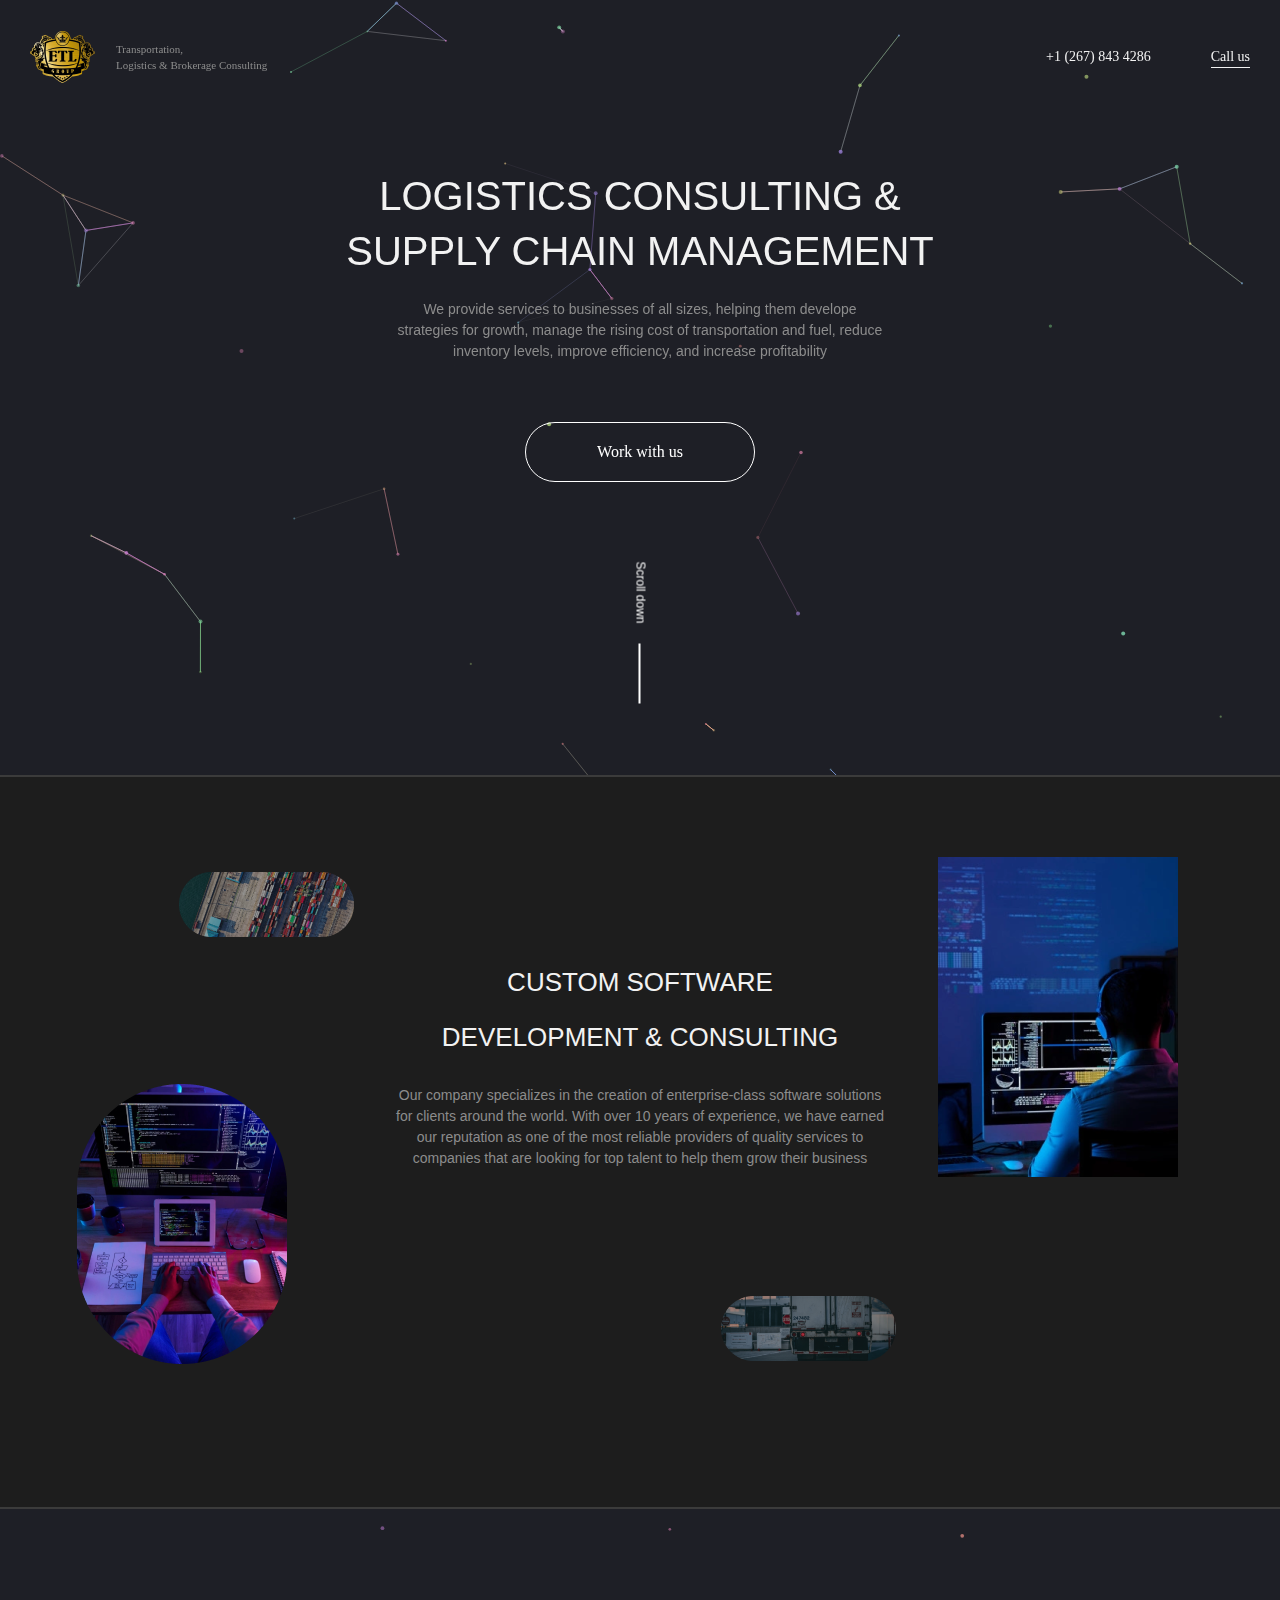
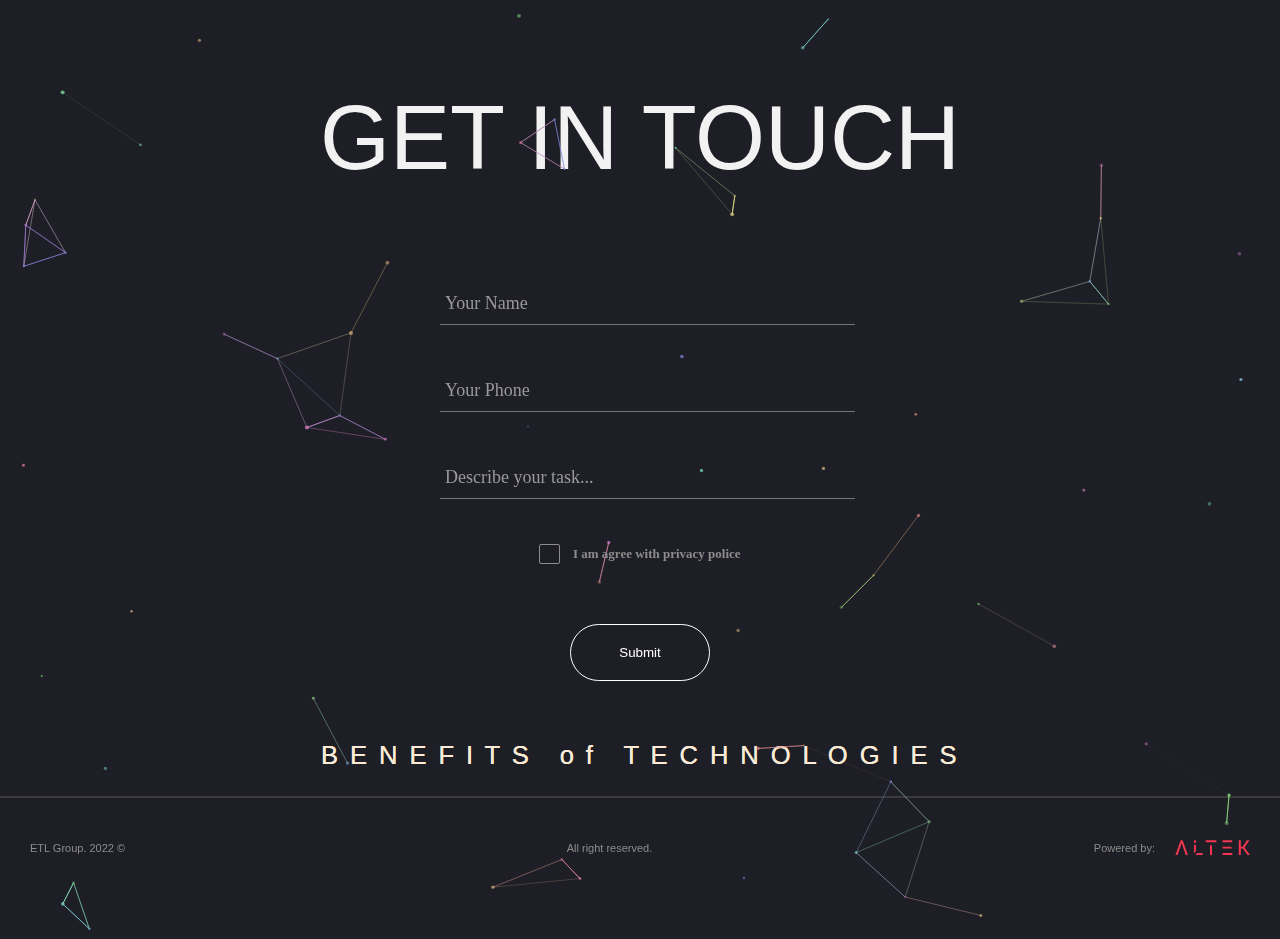
==== index.html @ 7bf33d0a "upload files" ====
<!DOCTYPE html>
<html lang="en">
<head>
    <meta charset="UTF-8">
    <meta name="viewport" content="width=device-width">

    <meta name="twitter:image:src" content="https://soinroma.github.io/etl-group/images/banner.png">
    <meta name="twitter:card" content="summary_large_image"/>
    <meta name="twitter:site" content="ETL Group">
    <meta name="twitter:title" content="Transportation, Logistics & Brokerage Consulting">
    <meta name="twitter:description" content="LOGISTICS CONSULTING & SUPPLY CHAIN MANAGEMENT">

    <meta property="og:type" content="website"/>
    <meta property="og:url" content="https://soinroma.github.io/etl-group/"/>
    <meta property="og:site_name" content="ETL Group"/>
    <meta property="og:title" content="Transportation, Logistics & Brokerage Consulting"/>
    <meta property="og:description" content="LOGISTICS CONSULTING & SUPPLY CHAIN MANAGEMENT"/>
    <meta property="og:image" content="https://soinroma.github.io/etl-group/images/banner.png"/>
    <meta property="og:image:width" content="1200"/>
    <meta property="og:image:height" content="600"/>


    <title>ETL Group</title>
    <link rel="icon" href="images/logo.png"/>
    <link rel="stylesheet" href="css/style.css">
    <script src="js/jquery.js"></script>
</head>
<body>

<div class="first">
    <header class="header">
        <nav class="header-nav">
            <div class="logo-text">
                <img class="logo" src="images/logo.png" alt="logo"/>
                <p class="logo-text">
                    Transportation, <br/>
                    Logistics & Brokerage Consulting
                </p>
            </div>
            <div class="header-phone">
                <a class="phone-number" href="tel:+1 (267) 843 4286">+1 (267) 843 4286</a>
                <a class="phone-text" href="tel: +1 (267) 843 4286">Call us</a>
            </div>
        </nav>
    </header>
    <div class="mainText">
        <h2 class="title">Logistics consulting
            & supply chain management
        </h2>
        <p class="subtitle">
            We provide services to businesses of all sizes, helping them develope strategies for growth,
            manage
            the rising cost of transportation and fuel, reduce inventory levels, improve efficiency, and
            increase profitability
        </p>
        <a href="/" class="btn">Work with us</a>
        <div>
            <p class="scrollDown">Scroll down</p>
        </div>
    </div>
    <div class="background" id="particles-js"></div>
</div>
<div class="second">
    <div class="mainSecond">
        <h3 class="title-second">
            Custom software
            development & consulting
        </h3>
        <p class="subtitle-second">
            Our company specializes in the creation of enterprise-class software solutions for clients
            around the world. With over 10 years of experience, we have earned our reputation as one of the
            most reliable providers
            of quality services to companies that are looking for top talent to help them grow their
            business
        </p>
    </div>
    <div class="images">
        <img class="image1" src="images/1.png" alt="1"/>
        <img class="image2" src="images/2.png" alt="2"/>
        <img class="image3" src="images/3.png" alt="3"/>
        <img class="image4" src="images/4.png" alt="4"/>
    </div>

</div>
<div class="third">
    <div class="mainThird">
        <h3 class="title-third">
            Get in touch
        </h3>
        <form action="#">

            <div class="group">
                <input class="form-text" type="text" required id="name" autocomplete="off">
                <span class="highlight"></span>
                <span class="bar"></span>
                <label>Your Name</label>
            </div>

            <div class="group">
                <input class="form-text" type="text" required id="phone" autocomplete="off">
                <span class="highlight"></span>
                <span class="bar"></span>
                <label>Your Phone</label>
            </div>

            <div class="group">
                <input class="form-text" type="text" required id="comment" autocomplete="off">
                <span class="highlight"></span>
                <span class="bar"></span>
                <label>Describe your task...</label>
            </div>

            <div class="group">
                <div class="ans-label">
                    <input id="checkbox" type="checkbox" class="checkbox square">
                    &nbsp;I am agree with privacy police
                </div>
            </div>

            <div class="group">
                <button type="submit" class="btn">Submit</button>
            </div>
        </form>
        <h3 class="span loader">
            <span class='m'>B</span>
            <span class='m'>E</span>
            <span class='m'>N</span>
            <span class='m'>E</span>
            <span class='m'>F</span>
            <span class='m'>I</span>
            <span class='m'>T</span>
            <span class='m'>S</span>
            <span class='m'>&nbsp;</span>
            <span class='m'>o</span>
            <span class='m'>f</span>
            <span class='m'>&nbsp;</span>
            <span class='m'>T</span>
            <span class='m'>E</span>
            <span class='m'>C</span>
            <span class='m'>H</span>
            <span class='m'>N</span>
            <span class='m'>O</span>
            <span class='m'>L</span>
            <span class='m'>O</span>
            <span class='m'>G</span>

            <span class='m'>I</span>
            <span class='m'>E</span>
            <span class='m'>S</span>
        </h3>
        <div class="background" id="particles-js2"></div>
    </div>
    <hr>
    <div class="footer">
        <p class="footer-text">ETL Group. 2022 ©</p>
        <p class="footer-text">All right reserved.</p>
        <p class="footer-text footer-altek">
            Powered by:
            <a target="_blank" href="https://altek.icu/">
                <img class="altek" src="images/altek.svg" alt="ALTEK">
            </a>
        </p>

    </div>


</div>


<script src="js/particles.js"></script>
<script src="js/main.js"></script>
</body>
</html>
---- css/style.css ----
body {
    margin: 0;
    background-color: #1e1f26;
}

.background {
    position: absolute;
    height: 1030px;
    top: 0;
    bottom: 0;
    left: 0;
    right: 0;
    z-index: 0;
}

.first {
    height: 745px;
    width: 100%;
}

.header {
    z-index: 1;
    position: relative;
    max-width: 1240px;
    margin: 30px auto;
    padding: 0 30px;
}

.header-nav {
    display: flex;
    justify-content: space-between;
    align-items: center;
}

.logo-text {
    display: flex;
    justify-content: space-between;
    align-items: center;
}

.logo {
    margin-right: 21px;
}

.logo-text {
    font-size: 11px;
    line-height: 16px;
    color: #8C8C8C;
}

.header-phone {
    display: flex;
    justify-content: space-between;
    height: 100%;
}

.phone-number {
    font-size: 14px;
    line-height: 20px;
    color: #F2F2F2;
    text-decoration: none;
    margin-right: 60px;
}

.phone-text {
    font-size: 14px;
    line-height: 20px;
    color: #F2F2F2;
    text-decoration: none;
    border-bottom: 1px solid #F2F2F2;
}

.mainText {
    z-index: 1;
    position: relative;
    max-width: 1240px;
    margin: 85px auto;
    padding: 0 30px;
}

.title {
    font-family: 'Open Sans', sans-serif;
    font-style: normal;
    font-weight: normal;
    font-size: 40px;
    line-height: 55px;
    max-width: 600px;
    margin: auto;
    text-align: center;
    text-transform: uppercase;
    color: #F2F2F2;
}

.subtitle {
    font-family: 'Open Sans', sans-serif;
    font-style: normal;
    font-weight: normal;
    font-size: 14px;
    line-height: 21px;
    text-align: center;
    color: #8C8C8C;
    max-width: 488px;
    margin: 20px auto;
}

.btn {
    background: none;
    border: 1px solid white;
    border-radius: 90px;
    padding: 20px 44px;
    color: white;
    display: flex;
    justify-content: center;
    margin: 60px auto;
    width: 140px;
    text-decoration: none;
    z-index: 9999;
    cursor: pointer;
}

.scrollDown {
    font-family: 'Open Sans', sans-serif;
    font-style: normal;
    font-weight: normal;
    font-size: 12px;
    line-height: 21px;
    color: #FFFFFF;
    margin: 100px auto 0 auto;
    text-align: center;
    transform: rotate(90deg);
    width: 80px;
    cursor: pointer;
}

.scrollDown:after {
    position: absolute;
    content: "";
    height: 2px;
    background-color: white;
    width: 60px;
    top: 50%;
    margin-top: -1px;
    margin-left: 20px;
}


.second {
    z-index: 999999999 !important;
    position: absolute;
    background: #1D1D1D;
    height: 730px;
    width: 100%;
    border-top: 2px solid #3B3B3B;
    border-bottom: 2px solid #3B3B3B;
}

.mainSecond {
    max-width: 1240px;
    margin: 178px auto 0;
    padding: 0 30px;
}

.mainThird{
    max-width: 1240px;
    margin: 178px auto 0;
    padding: 0 30px;
}


.title-second {
    font-family: 'Open Sans', sans-serif;
    font-style: normal;
    font-weight: normal;
    font-size: 26px;
    line-height: 55px;
    max-width: 400px;
    margin: auto;
    text-align: center;
    text-transform: uppercase;
    color: #F2F2F2;
}

.subtitle-second {
    font-family: 'Open Sans', sans-serif;
    font-style: normal;
    font-weight: normal;
    font-size: 14px;
    line-height: 21px;
    text-align: center;
    color: #8C8C8C;
    max-width: 488px;
    margin: 20px auto;
}

.image1 {
    position: absolute;
    top: 42%;
    left: 6%;
}

.image2 {
    position: absolute;
    right: 8%;
    top: 11%;

}

.image3 {
    position: absolute;
    right: 30%;
    bottom: 20%;
}

.image4 {
    position: absolute;
    top: 13%;
    left: 14%;
}

.third {
    z-index: 999;
    height: 1030px;
    width: 100%;
    position: absolute;
    top: 1505px;
}

.title-third {
    font-family: 'Open Sans', sans-serif;
    font-style: normal;
    font-weight: 300;
    font-size: 90px;
    line-height: 110px;
    text-align: center;
    text-transform: uppercase;

    color: #F2F2F2;
}

.group {
    position: relative;
    margin: auto;
    margin-bottom: 45px;
    width: 400px;
    z-index: 99999;
}

input.form-text {
    font-size: 18px;
    padding: 10px 10px 10px 5px;
    display: block;
    width: 400px;
    border: none;
    border-bottom: 1px solid #757575;
    background: none;
    color: #FFFFFF;
}

input.form-text:focus {
    outline: none;
}

/* LABEL ======================================= */
label {
    color: #999;
    font-size: 18px;
    font-weight: normal;
    position: absolute;
    pointer-events: none;
    left: 5px;
    top: 10px;
    transition: 0.2s ease all;
    -moz-transition: 0.2s ease all;
    -webkit-transition: 0.2s ease all;
}

/* active state */
input.form-text:focus ~ label, input.form-text:valid ~ label {
    top: -20px;
    font-size: 14px;
}

/* BOTTOM BARS ================================= */
.bar {
    position: relative;
    display: block;
    width: 300px;
}

.bar:before, .bar:after {
    content: '';
    height: 2px;
    width: 0;
    bottom: 1px;
    color: #FFFFFF;
    position: absolute;
    transition: 0.2s ease all;
    -moz-transition: 0.2s ease all;
    -webkit-transition: 0.2s ease all;
}

.bar:before {
    left: 50%;
}

.bar:after {
    right: 50%;
}

/* active state */
input .form-text:focus ~ .bar:before, input:focus ~ .bar:after {
    width: 50%;
}

/* HIGHLIGHTER ================================== */
.highlight {
    position: absolute;
    height: 60%;
    width: 100px;
    top: 25%;
    left: 0;
    pointer-events: none;
    opacity: 0.5;
}


h3.span {
    text-align: center;
    font-size: 2vw;
    letter-spacing: 0.15rem;
    font-family: "ROBOTO", sans-serif;
    font-weight: 300;
    color: #faebd7;
    z-index: 4;
}

.loader span {
    color: #faebd7;
    text-shadow: 0 0 0 #faebd7;
    -webkit-animation: loading 1s ease-in-out infinite alternate;
}

@-webkit-keyframes loading {
    to {
        text-shadow: 20px 0 70px #ff0266;
        color: #ff0266;
    }
}

.loader span:nth-child(2) {
    -webkit-animation-delay: 0.1s;
}

.loader span:nth-child(3) {
    -webkit-animation-delay: 0.2s;
}

.loader span:nth-child(4) {
    -webkit-animation-delay: 0.3s;
}

.loader span:nth-child(5) {
    -webkit-animation-delay: 0.4s;
}

.loader span:nth-child(6) {
    -webkit-animation-delay: 0.5s;
}

.loader span:nth-child(7) {
    -webkit-animation-delay: 0.6s;
}

.loader span:nth-child(8) {
    -webkit-animation-delay: 0.7s;
}

.loader span:nth-child(9) {
    -webkit-animation-delay: 0.8s;
}

.loader span:nth-child(10) {
    -webkit-animation-delay: 0.9s;
}

.loader span:nth-child(11) {
    -webkit-animation-delay: 1s;
}

.loader span:nth-child(12) {
    -webkit-animation-delay: 1.1s;
}

.loader span:nth-child(13) {
    -webkit-animation-delay: 1.2s;
}

.loader span:nth-child(14) {
    -webkit-animation-delay: 1.3s;
}

.loader span:nth-child(15) {
    -webkit-animation-delay: 1.4s;
}

.loader span:nth-child(16) {
    -webkit-animation-delay: 1.5s;
}

.loader span:nth-child(17) {
    -webkit-animation-delay: 1.6s;
}

.loader span:nth-child(18) {
    -webkit-animation-delay: 1.7s;
}

.loader span:nth-child(19) {
    -webkit-animation-delay: 1.8s;
}

.loader span:nth-child(20) {
    -webkit-animation-delay: 1.9s;
}

.loader span:nth-child(21) {
    -webkit-animation-delay: 2s;
}

.loader span:nth-child(22) {
    -webkit-animation-delay: 2.1s;
}


.footer {
    display: flex;
    justify-content: space-between;
    max-width: 1240px;
    margin: 30px auto;
    padding: 0 30px;
}

.footer-text {
    font-family: 'Open Sans', sans-serif;
    font-style: normal;
    font-weight: normal;
    font-size: 11px;
    line-height: 16px;
    color: #8C8C8C;
    z-index: 999999;
    text-align: center;
}

.footer-altek {
    display: flex;
    justify-content: space-between;
}

.altek {
    margin-left: 20px;
}


hr {
    display: block;
    height: 1px;
    border: 0;
    border-top: 2px solid #3B3B3B;
    margin: 1em 0;
    padding: 0;
}


.ans-label {
    display: flex;
    padding: 0;
    font-size: 13px;
    color: #8C8C8C;
    font-weight: 600;
    z-index: 999999;
    justify-content: center;
    position: relative;
    align-items: center;
}
input[type="checkbox"] {
    appearance: none;
    margin-top: 0;
    margin-bottom: 0;
    margin-right: 0.7em;
    margin-left: 0;
}

input[type="checkbox"]:focus{
    outline: thin dotted;
}

input[type="checkbox"] {
    position: relative;
    width: 21px;
    height: 20px;
    border: 1px solid #8C8C8C;
    border-radius: 2px;
    background-color: rgba(255, 255, 255, 0);

}
input[type="checkbox"]::after {
    content: '';
    width: 70%;
    height: 45%;
    border-radius: 0;
    margin: auto;
    position: absolute;
    top: 3px;
    left: 3px;
    -webkit-transition: background 0.25s ease;
    transition: background 0.25s ease;
}
input[type="checkbox"]:checked {
    background-color: rgba(81, 81, 81, 0);
}
input[type="checkbox"]:checked::after {
    border-left: 2px solid;
    border-bottom: 2px solid;
    border-color: #ffffff;
    border-radius: 0;
    transform: rotate(-45deg) translate3d(0, 0, 0);
    top: 1px;
}


@media (max-width: 1220px) {
    .image2{
        width: 150px;
    }

    .image1{
        width: 150px;
    }

    .image3{
        width: 150px;
    }

    .image4{
        width: 150px;
    }
}

@media screen and (max-width:  888px) {
    .image2{
        width: 150px;
        top: 70%;
        right: 55%;
    }

    .image1{
        width: 118px;
        top: 2%;
    }

    .image3{
        width: 150px;
        bottom: 33%;
        right: 17%;
    }

    .image4{
        width: 150px;
        top: 10%;
        left: 65%;
    }
}




@media screen and (max-width:  690px) {
    .footer{
        display: block !important;
    }
    .footer-altek{
        display: block;
    }

    .phone-text{
        display: none;
    }

    .phone-number{
        margin-right: 0;
    }

    .loader{
        display: none;
    }

    .title-third {
        font-size: 65px;
    }

    .title {
        max-width: 486px;
    }

    .background, .third {
        height: 957px;
    }
}


@media screen and (max-width:  565px) {

    .logo{
        width: 40px;
        height: 40px;
    }

    .logo-text {
        font-size: 9px;
        line-height: 14px;
    }

    .phone-number {
        font-size: 10px;
    }

    .title {
       font-size: 25px;
        max-width: 318px;
        line-height: 40px;
    }

    .subtitle {
        max-width: 361px;
    }

    .btn {
        padding: 13px 25px;
    }

    .title-second {
        font-size: 27px;
        line-height: 38px;
        max-width: 420px;
    }

    .subtitle-second {
        font-size: 13px;
        max-width: 369px;
    }

    .title-third {
        font-size: 48px;
    }

    .group {
        width: 290px;
    }

    input.form-text {
        width: 290px;
    }

    label {
        font-size: 14px;
    }

}


@media screen and (max-width:  460px) {

    .image4 {
        width: 120px;
        top: 6%;
        left: 54%;
    }

    .image3 {
        width: 120px;
        bottom: 30%;
        right: 15%;
    }

    .image2 {
        width: 120px;
        top: 71%;
        right: 55%;
    }

    .image1 {
        width: 90px;
        top: 5%;
    }


    .mainThird{
        margin: 128px auto 0;
    }


    .background, .third {
        height: 862px;
    }

    .title-third {
        font-size: 40px;
    }

}
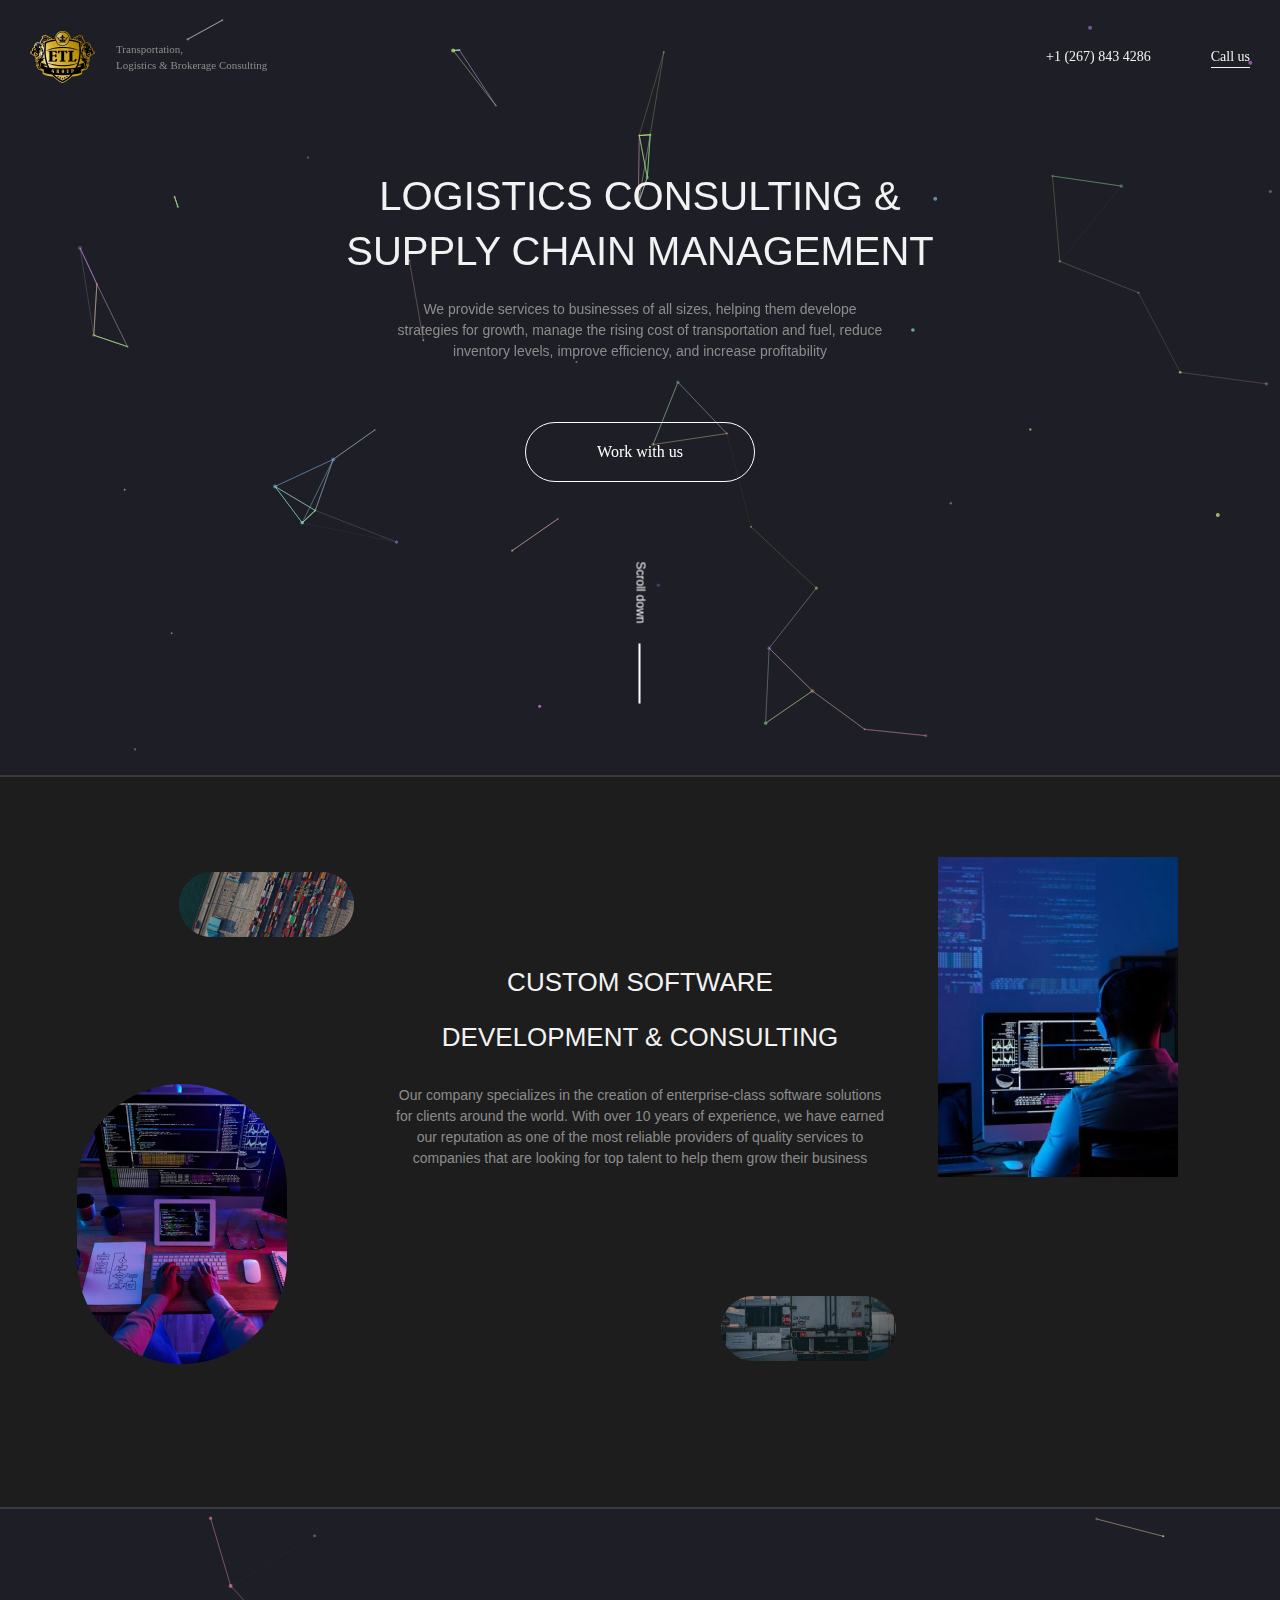
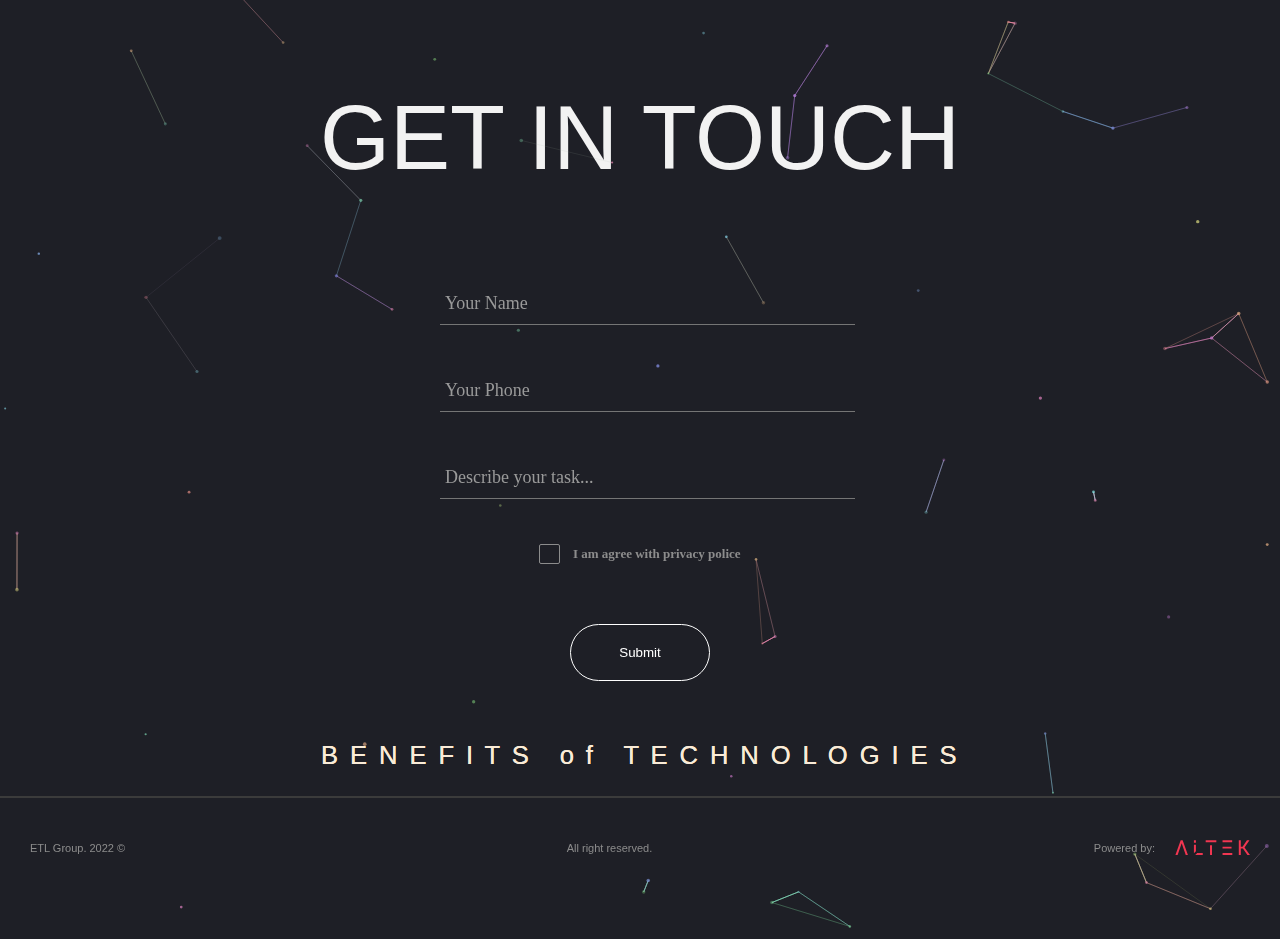
==== commit b2495111: "update html" ====
--- a/index.html
+++ b/index.html
@@ -53,7 +53,7 @@
             the rising cost of transportation and fuel, reduce inventory levels, improve efficiency, and
             increase profitability
         </p>
-        <a href="/" class="btn">Work with us</a>
+        <a href="#" class="btn">Work with us</a>
         <div>
             <p class="scrollDown">Scroll down</p>
         </div>
--- a/css/style.css
+++ b/css/style.css
@@ -579,7 +579,7 @@
         display: block !important;
     }
     .footer-altek{
-        display: block;
+        justify-content: center;
     }
 
     .phone-text{
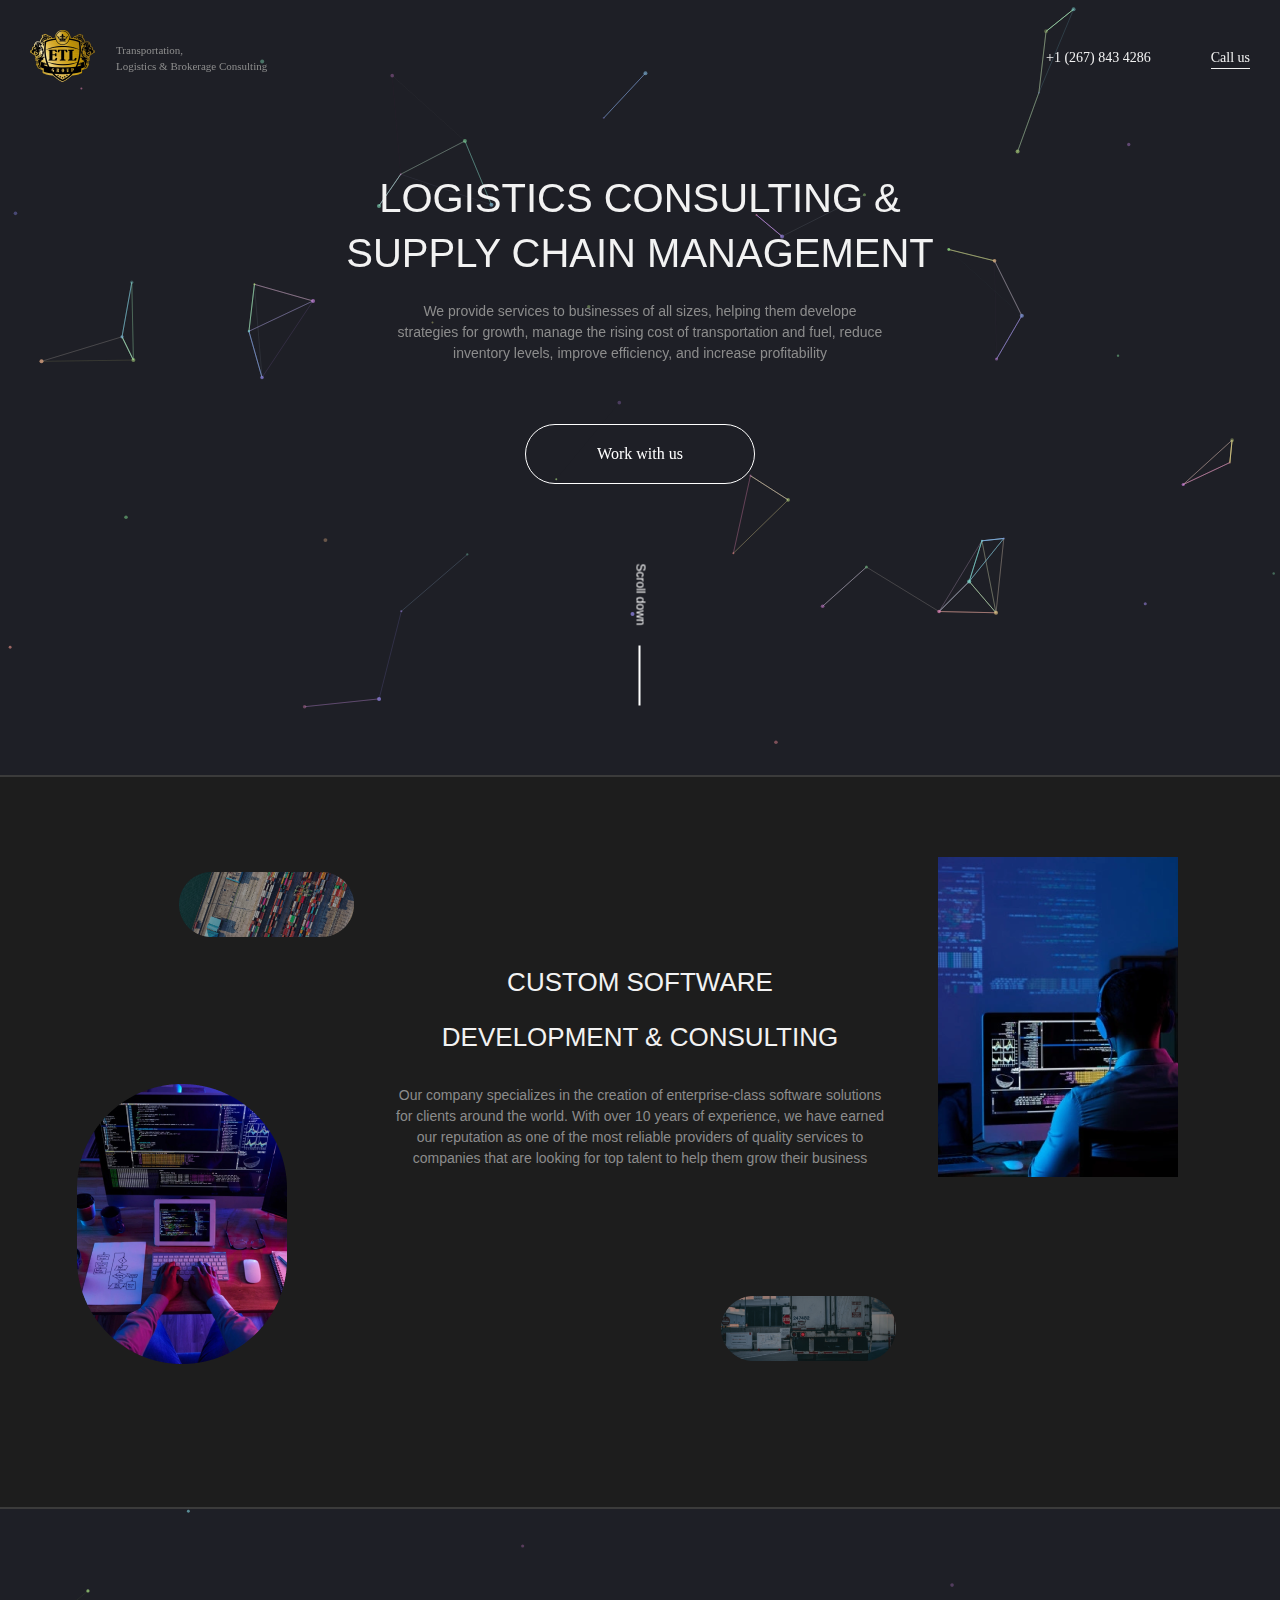
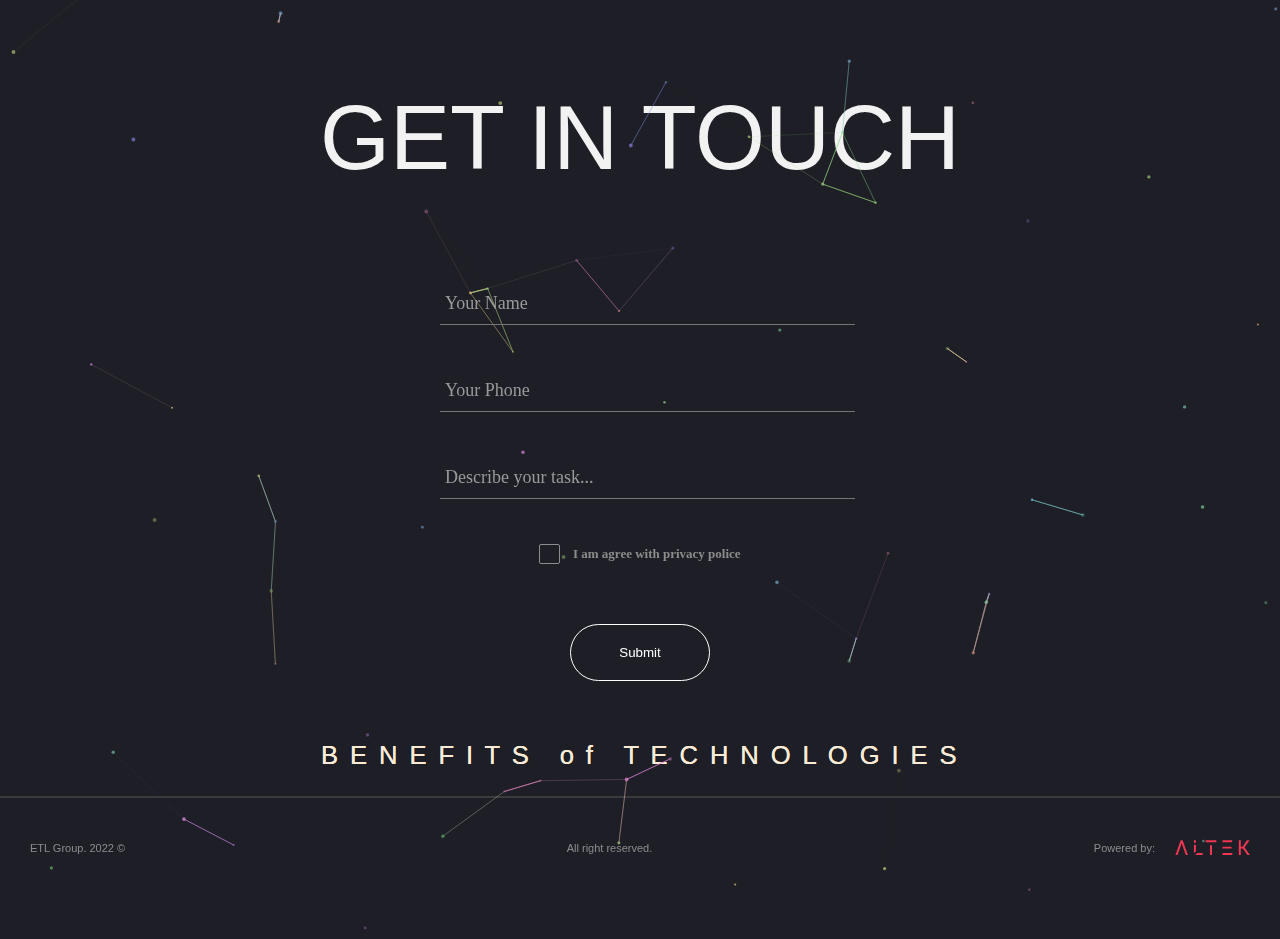
==== commit edcc13af: "update html" ====
--- a/index.html
+++ b/index.html
@@ -31,7 +31,9 @@
     <header class="header">
         <nav class="header-nav">
             <div class="logo-text">
-                <img class="logo" src="images/logo.png" alt="logo"/>
+                <a href="./">
+                    <img class="logo" src="images/logo.png" alt="logo"/>
+                </a>
                 <p class="logo-text">
                     Transportation, <br/>
                     Logistics & Brokerage Consulting
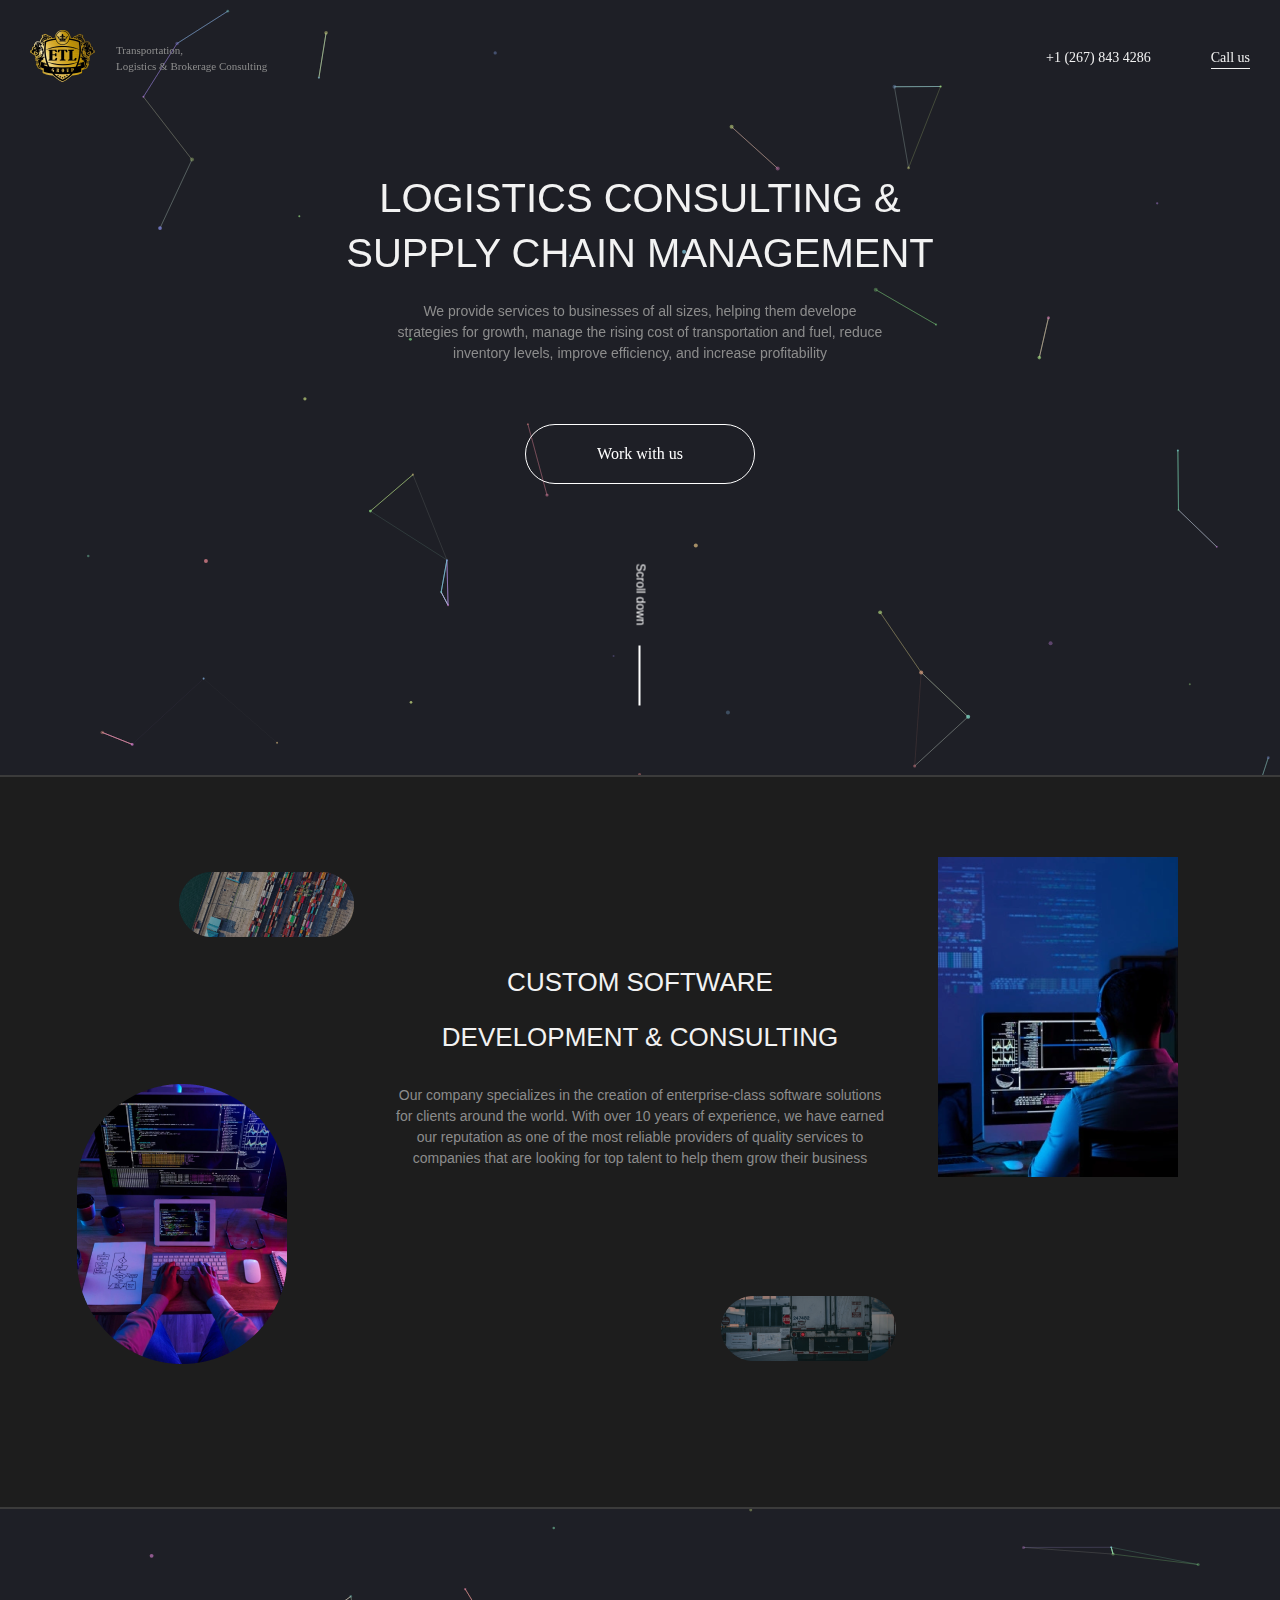
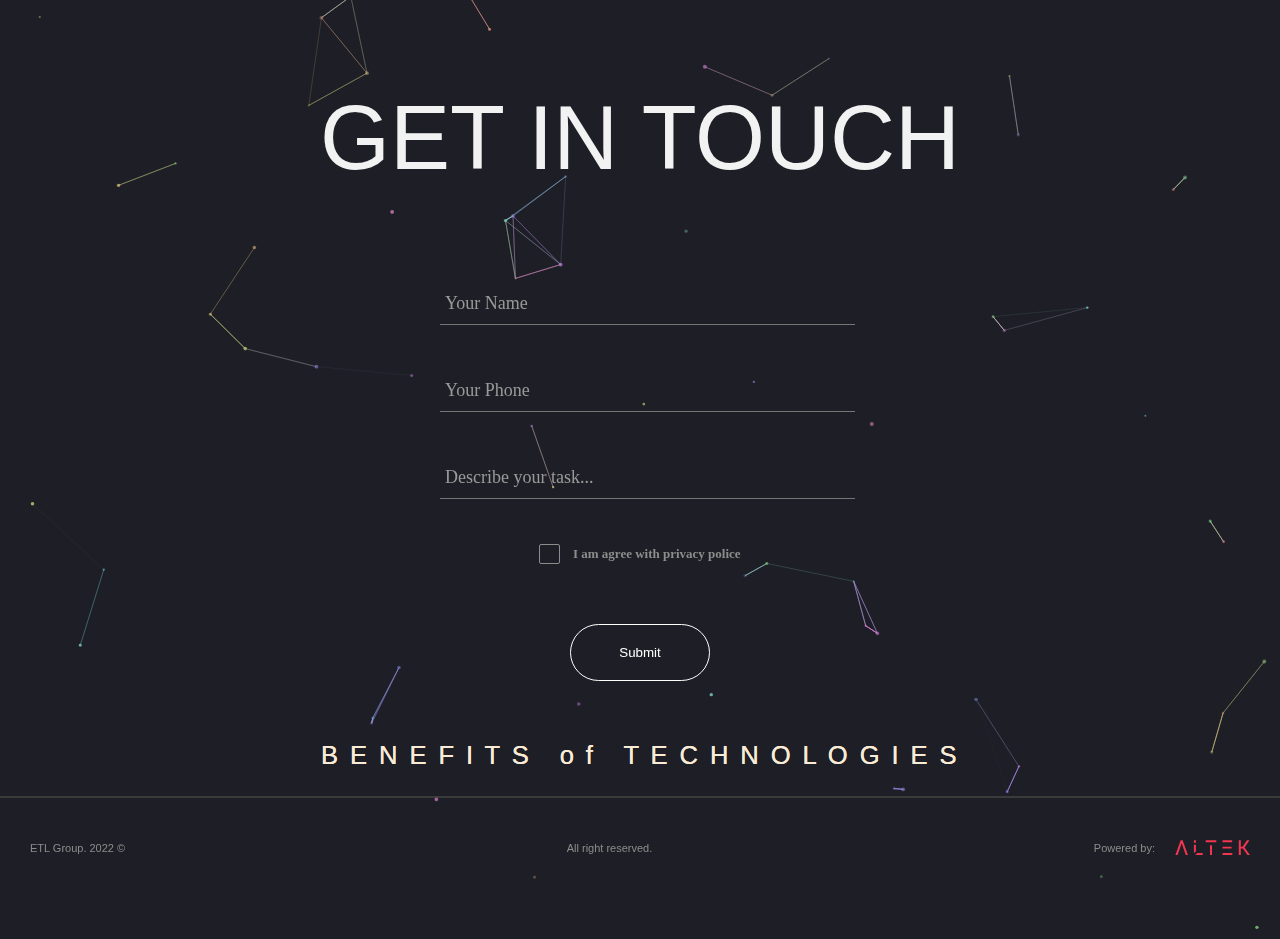
==== commit e58916ce: "update html" ====
--- a/index.html
+++ b/index.html
@@ -22,7 +22,7 @@
 
     <title>ETL Group</title>
     <link rel="icon" href="images/logo.png"/>
-    <link rel="stylesheet" href="css/style.css">
+    <link rel="stylesheet" href="css/style.css?v=2">
     <script src="js/jquery.js"></script>
 </head>
 <body>
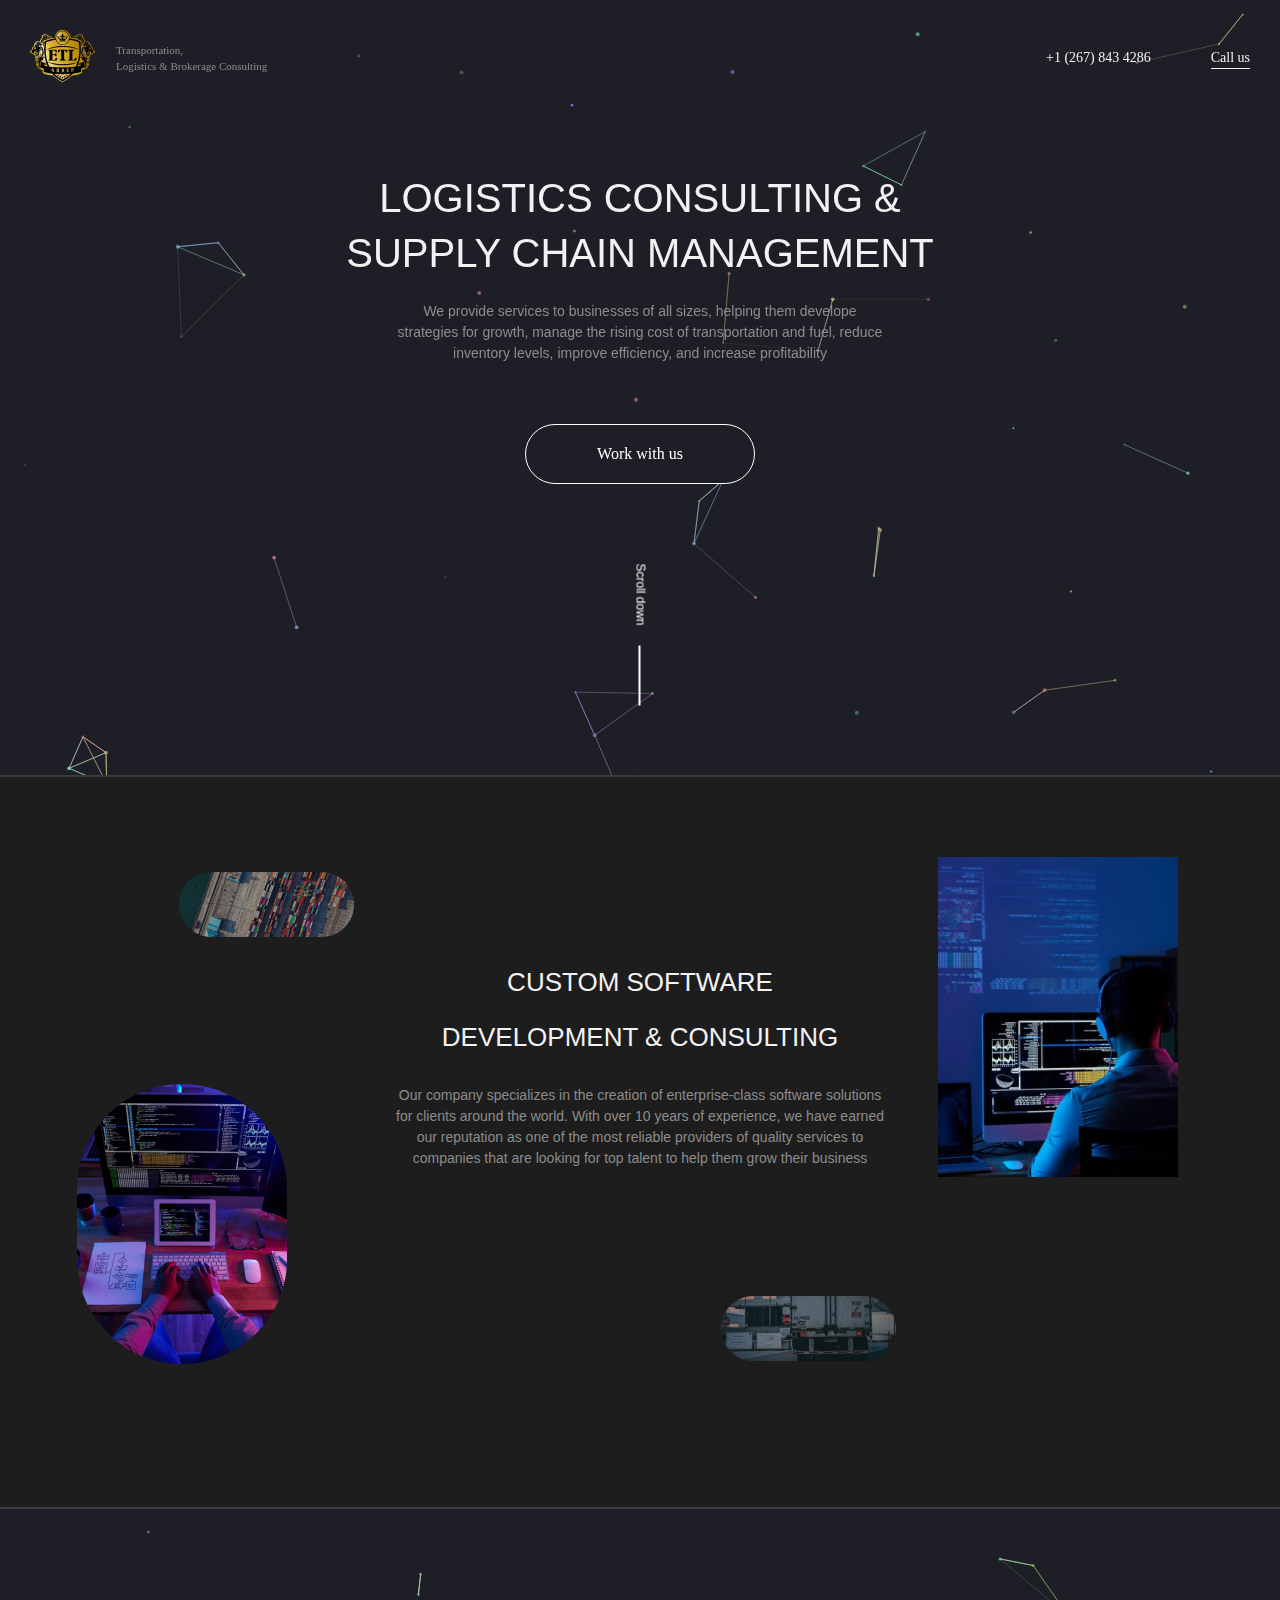
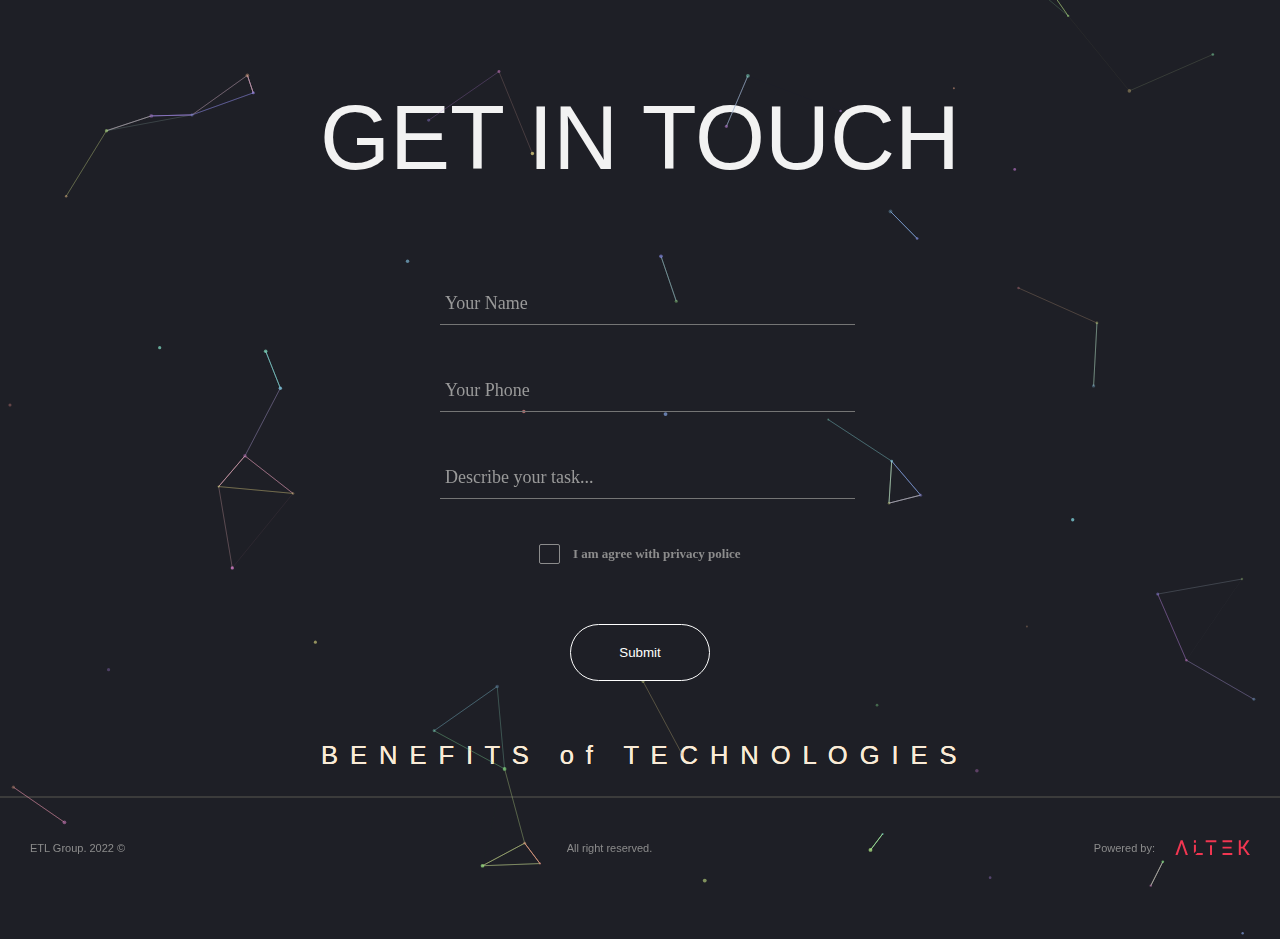
==== commit 24ffc872: "update style" ====
--- a/index.html
+++ b/index.html
@@ -22,7 +22,7 @@
 
     <title>ETL Group</title>
     <link rel="icon" href="images/logo.png"/>
-    <link rel="stylesheet" href="css/style.css?v=2">
+    <link rel="stylesheet" href="css/style.css?v=3">
     <script src="js/jquery.js"></script>
 </head>
 <body>
--- a/css/style.css
+++ b/css/style.css
@@ -104,7 +104,7 @@
 }
 
 .btn {
-    background: none;
+    background: #1e1f26;
     border: 1px solid white;
     border-radius: 90px;
     padding: 20px 44px;
@@ -500,7 +500,7 @@
     height: 20px;
     border: 1px solid #8C8C8C;
     border-radius: 2px;
-    background-color: rgba(255, 255, 255, 0);
+    background-color: #1e1f26;;
 
 }
 input[type="checkbox"]::after {
@@ -571,9 +571,6 @@
     }
 }
 
-
-
-
 @media screen and (max-width:  690px) {
     .footer{
         display: block !important;
@@ -606,7 +603,6 @@
         height: 957px;
     }
 }
-
 
 @media screen and (max-width:  565px) {
 
@@ -667,7 +663,6 @@
 
 }
 
-
 @media screen and (max-width:  460px) {
 
     .image4 {
@@ -708,6 +703,3 @@
     }
 
 }
-
-
-
